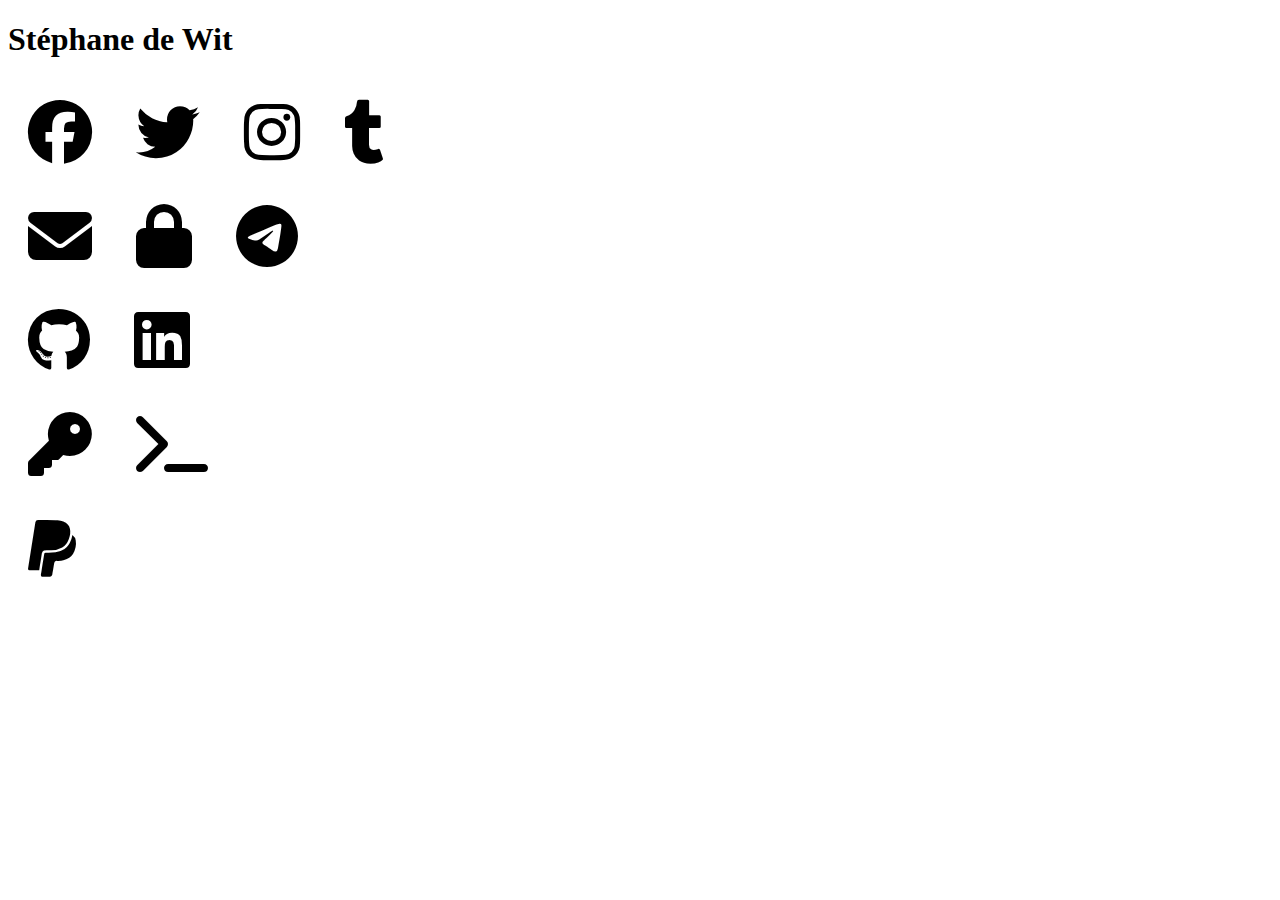
==== public/index.html @ 2a2f4486 "Upgrade to Font Awesome 6" ====
<!DOCTYPE html>
<html>
	<head>
		<title>Stéphane de Wit</title>
		<link href="https://cdnjs.cloudflare.com/ajax/libs/font-awesome/6.1.1/css/all.min.css" rel="stylesheet">
		<link href="style.css" rel="stylesheet">
		<script>
			(function(i,s,o,g,r,a,m){i['GoogleAnalyticsObject']=r;i[r]=i[r]||function(){
			(i[r].q=i[r].q||[]).push(arguments)},i[r].l=1*new Date();a=s.createElement(o),
			m=s.getElementsByTagName(o)[0];a.async=1;a.src=g;m.parentNode.insertBefore(a,m)
			})(window,document,'script','//www.google-analytics.com/analytics.js','ga');

			ga('create', 'UA-56870037-1', 'auto');
			ga('require', 'displayfeatures');
			ga('send', 'pageview');
		</script>
	</head>
	<body>
		<h1>Stéphane de Wit</h1>
		<div class="links">
			<a rel="me" href="https://www.facebook.com/stephdewit" class="fab fa-facebook fa-4x"></a>
			<a rel="me" href="https://twitter.com/stephdewit" class="fab fa-twitter fa-4x"></a>
			<a rel="me" href="https://instagram.com/stephdewit" class="fab fa-instagram fa-4x"></a>
			<a rel="me" href="http://blog.stephanedewit.be" class="fab fa-tumblr fa-4x"></a>
		</div>
		<div class="links">
			<a rel="me" href="mailto:contact@stephanedewit.be" class="fa fa-envelope fa-4x"></a>
			<a href="stephdewit_pub.asc" class="fa fa-lock fa-4x" title="C62E 9BAA 066B BA03 B645  C5A0 F8E8 D3C3 4FFB AB43"></a>
			<a rel="me" href="https://t.me/stephdewit" class="fab fa-telegram fa-4x"></a>
		</div>
		<div class="links">
			<a rel="me" href="https://github.com/stephdewit" class="fab fa-github fa-4x"></a>
			<a rel="me" href="https://www.linkedin.com/in/stephdewit" class="fab fa-linkedin fa-4x"></a>
		</div>
		<div class="links">
			<a rel="me" href="https://keybase.io/stephdewit" class="fa fa-key fa-4x"></a>
			<a href="ssh/test.keys" class="fa fa-terminal fa-4x"></a>
		</div>
		<div class="links">
			<a rel="me" href="https://paypal.me/stephdewit" class="fab fa-paypal fa-4x"></a>
		</div>
	</body>
</html>
---- public/style.css ----
a.fa, a.fab {
	text-decoration: none;
	color: inherit;
}

.links a {
	margin: 20px;
}
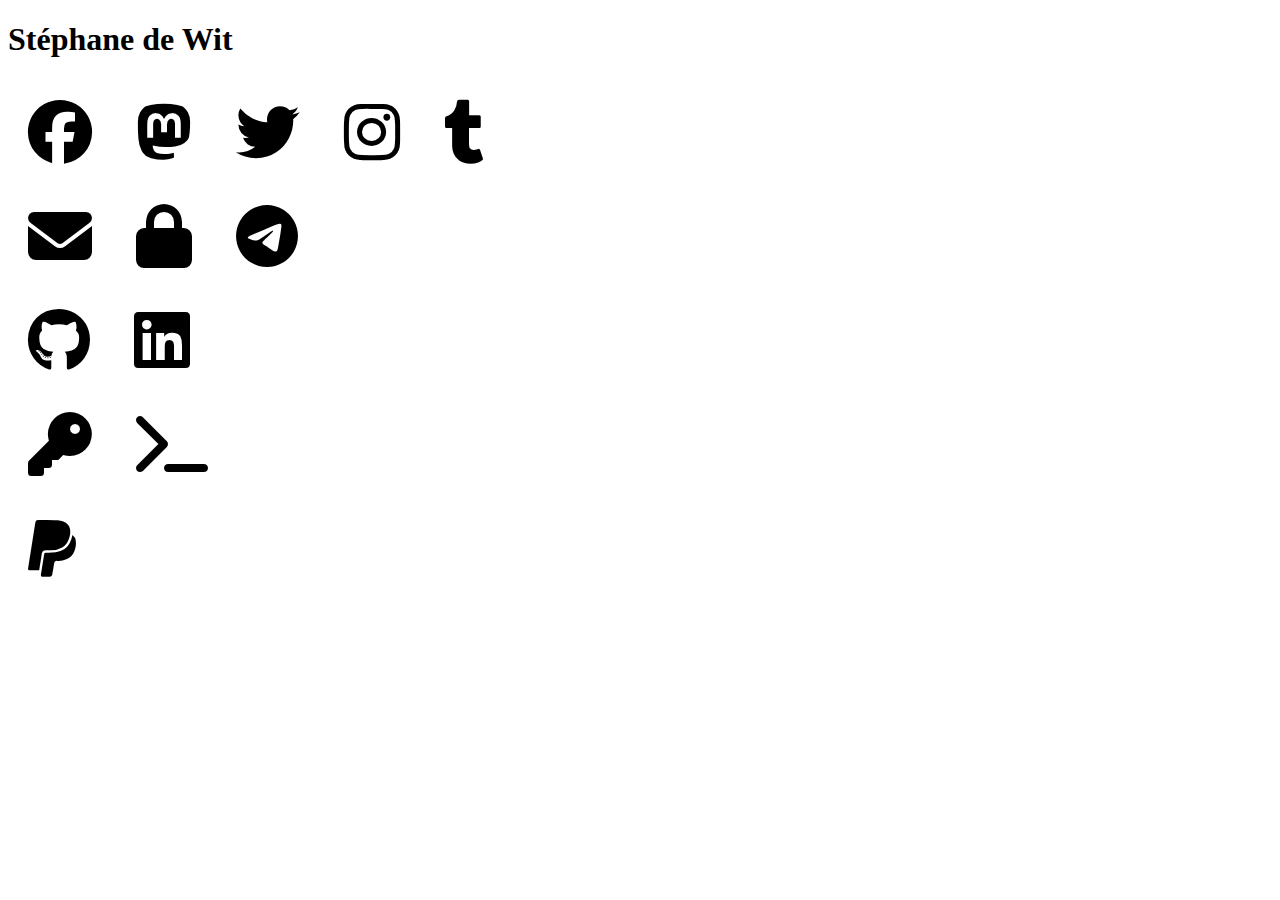
==== commit 19120be0: "Add Mastodon link" ====
--- a/public/index.html
+++ b/public/index.html
@@ -19,6 +19,7 @@
 		<h1>Stéphane de Wit</h1>
 		<div class="links">
 			<a rel="me" href="https://www.facebook.com/stephdewit" class="fab fa-facebook fa-4x"></a>
+			<a rel="me" href="https://mamot.fr/@stephdewit" class="fab fa-mastodon fa-4x"></a>
 			<a rel="me" href="https://twitter.com/stephdewit" class="fab fa-twitter fa-4x"></a>
 			<a rel="me" href="https://instagram.com/stephdewit" class="fab fa-instagram fa-4x"></a>
 			<a rel="me" href="http://blog.stephanedewit.be" class="fab fa-tumblr fa-4x"></a>
